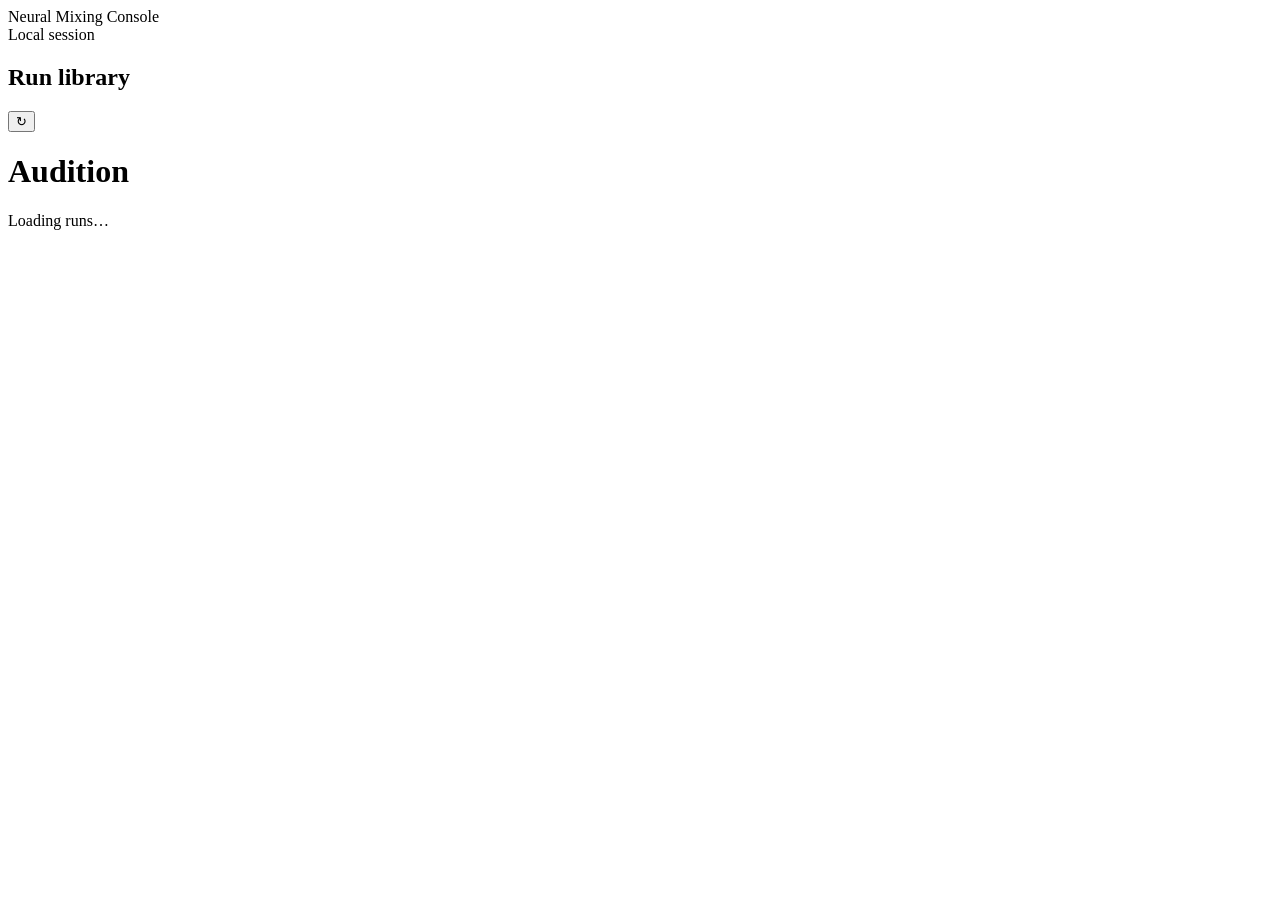
==== src/nmc/web/index.html @ 3a17aee9 "Audition tracked runs and level-matched mix comparisons in the browser" ====
<!doctype html>
<html lang="en">
  <head>
    <meta charset="utf-8" />
    <meta name="viewport" content="width=device-width,initial-scale=1" />
    <title>Audition · Neural Mixing Console</title>
    <link rel="stylesheet" href="/style.css" />
    <script defer src="/player.js"></script>
  </head>
  <body>
    <header>
      <div class="brand">
        <span class="mark" aria-hidden="true"
          ><i></i><i></i><i></i><i></i><i></i></span
        >Neural Mixing Console
      </div>
      <div class="local"><i></i> Local session</div>
    </header>
    <div class="layout">
      <aside>
        <div class="section">
          <h2>Run library</h2>
          <button
            id="refresh"
            title="Refresh run library"
            aria-label="Refresh run library"
          >
            ↻
          </button>
        </div>
        <nav id="runs" aria-label="Experiment runs"></nav>
      </aside>
      <main>
        <h1>Audition</h1>
        <p id="notice" role="status">Loading runs…</p>
        <div id="workspace" hidden>
          <div class="runline">
            <strong id="recipe"></strong><span id="stamp"></span>
          </div>
          <label class="field" for="song">Song</label
          ><select id="song"></select>
          <section class="deck">
            <div class="deckhead">
              <h2 id="passage">Playback</h2>
              <label class="loop"
                ><input id="loop" type="checkbox" /> Loop</label
              >
            </div>
            <div class="wave">
              <div id="bars" aria-hidden="true"></div>
              <span id="cursor"></span
              ><input
                type="range"
                min="0"
                max="1000"
                value="0"
                id="seek"
                aria-label="Playback position"
              />
            </div>
            <div class="transport">
              <button id="play">▶ Play</button>
              <div id="time">0:00 / 0:00</div>
              <a id="wav">Open WAV ↗</a>
            </div>
            <div
              class="variants"
              id="variants"
              role="group"
              aria-label="Listening source"
            ></div>
          </section>
          <div class="section">
            <h2>Listening points</h2>
            <span id="count"></span>
          </div>
          <div id="clips"></div>
        </div>
      </main>
    </div>
  </body>
</html>
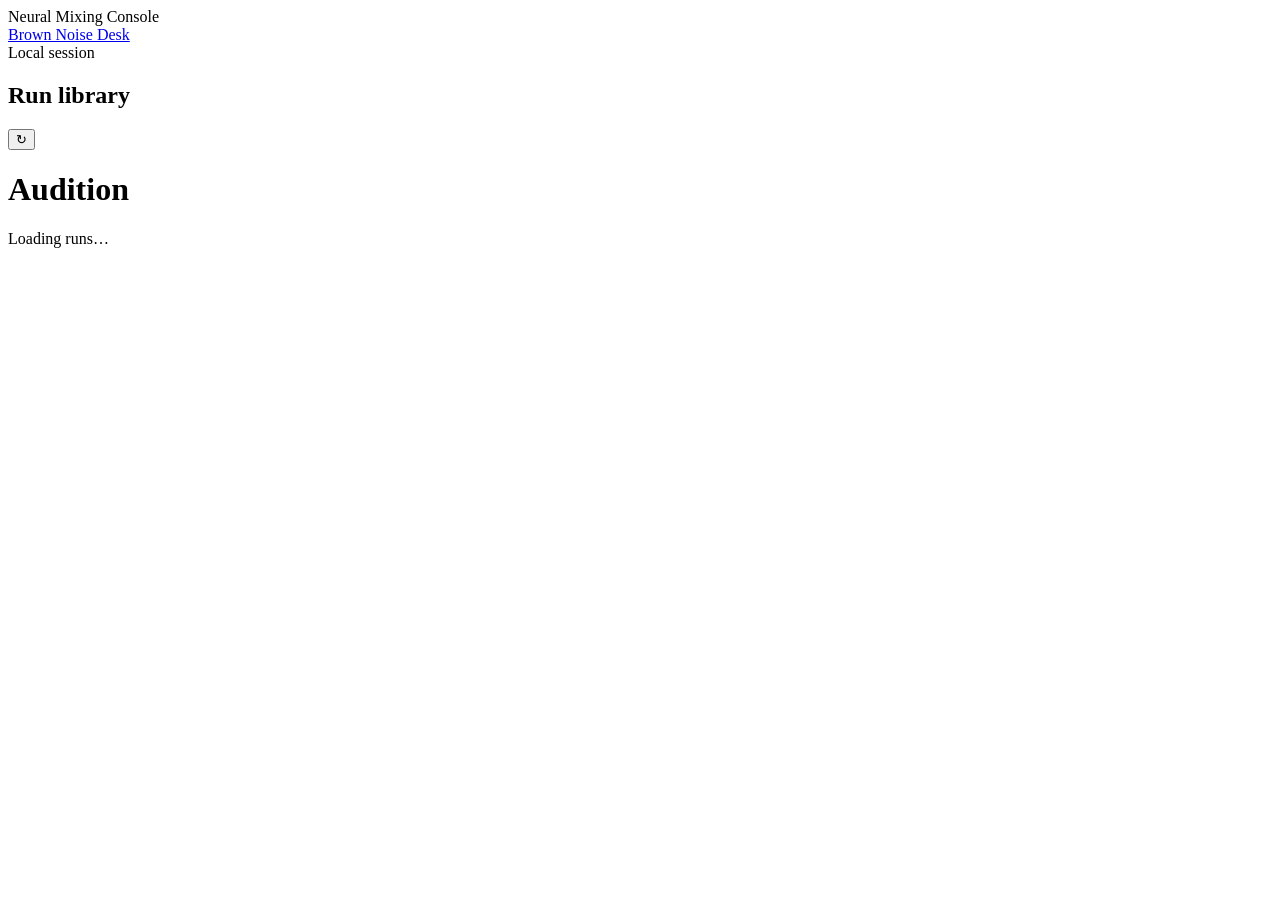
==== commit 6bdb55fa: "Add the browser brown-noise EQ and saturation desk with DSP handoff" ====
--- a/src/nmc/web/index.html
+++ b/src/nmc/web/index.html
@@ -14,6 +14,7 @@
           ><i></i><i></i><i></i><i></i><i></i></span
         >Neural Mixing Console
       </div>
+      <a href="/desk/">Brown Noise Desk</a>
       <div class="local"><i></i> Local session</div>
     </header>
     <div class="layout">
